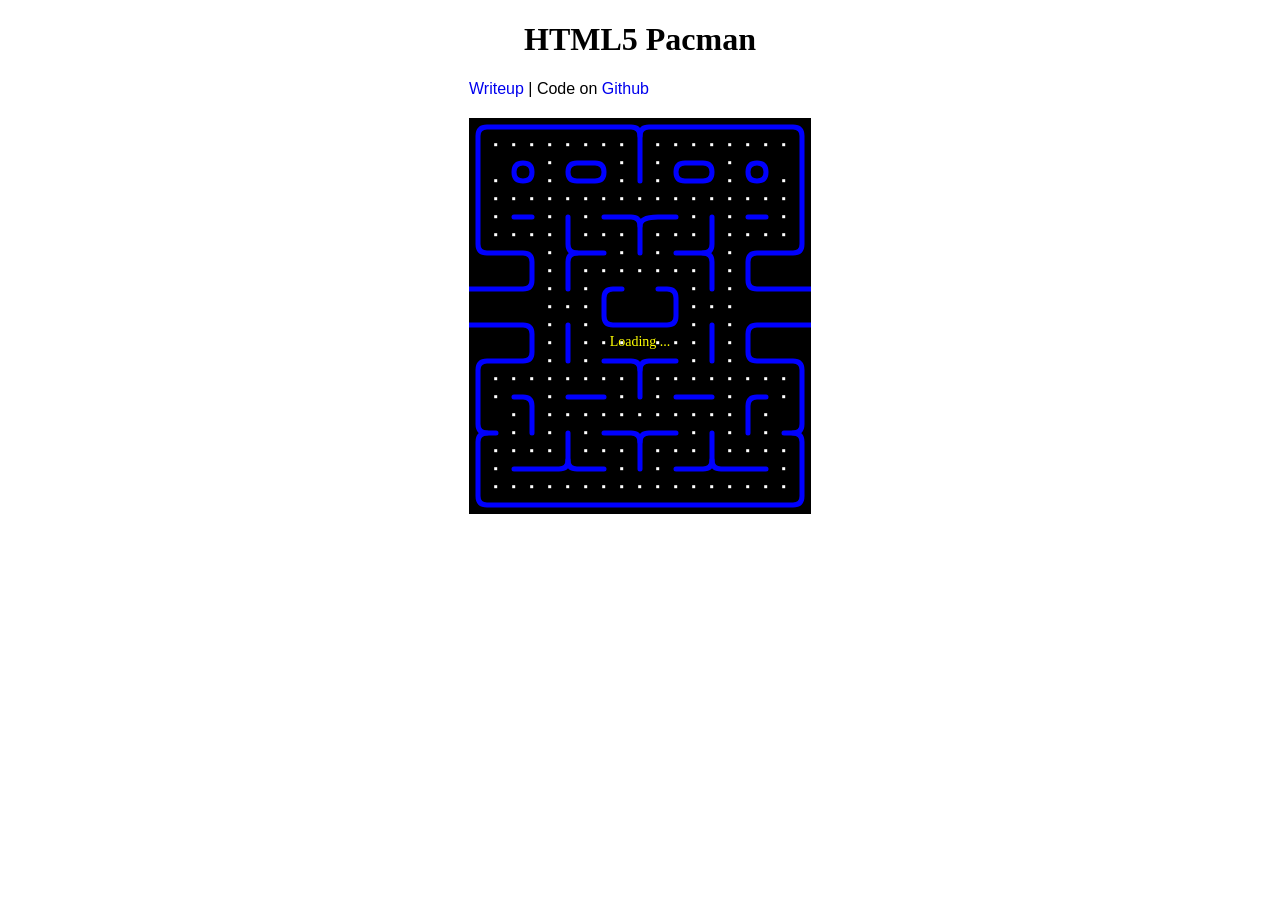
==== pacman-master/index.html @ ab793c79 "aaa" ====
<!DOCTYPE html>
<html>
  <head>
    <meta charset="utf-8" />
    <title>HTML5 Pacman</title>
    
    <style type="text/css">
      @font-face {
	    font-family: 'BDCartoonShoutRegular';
        src: url('BD_Cartoon_Shout-webfont.ttf') format('truetype');
	    font-weight: normal;
	    font-style: normal;
      }
      #pacman {
        height:450px;
        width:342px;
        margin:20px auto;
      }
      #shim { 
        font-family: BDCartoonShoutRegular; 
        position:absolute;
        visibility:hidden
      }
      h1 { font-family: BDCartoonShoutRegular; text-align:center; }
      body { width:342px; margin:0px auto; font-family:sans-serif; }
      a { text-decoration:none; }
    </style>

</head>

<body>
  
  <div id="shim">shim for font face</div>

  <h1>HTML5 Pacman</h1>

  <a href="http://arandomurl.com/">Writeup</a> |
  Code on <a href="http://arandomurl.com/">Github</a>

  <div id="pacman"></div>
  <script src="pacman.js"></script>
  <script src="modernizr-1.5.min.js"></script>

  <script>

    var el = document.getElementById("pacman");

    if (Modernizr.canvas && Modernizr.localstorage && 
        Modernizr.audio && (Modernizr.audio.ogg || Modernizr.audio.mp3)) {
      window.setTimeout(function () { PACMAN.init(el, "./"); }, 0);
    } else { 
      el.innerHTML = "Sorry, needs a decent browser<br /><small>" + 
        "(firefox 3.6+, Chrome 4+, Opera 10+ and Safari 4+)</small>";
    }
  </script>

</body>
</html>
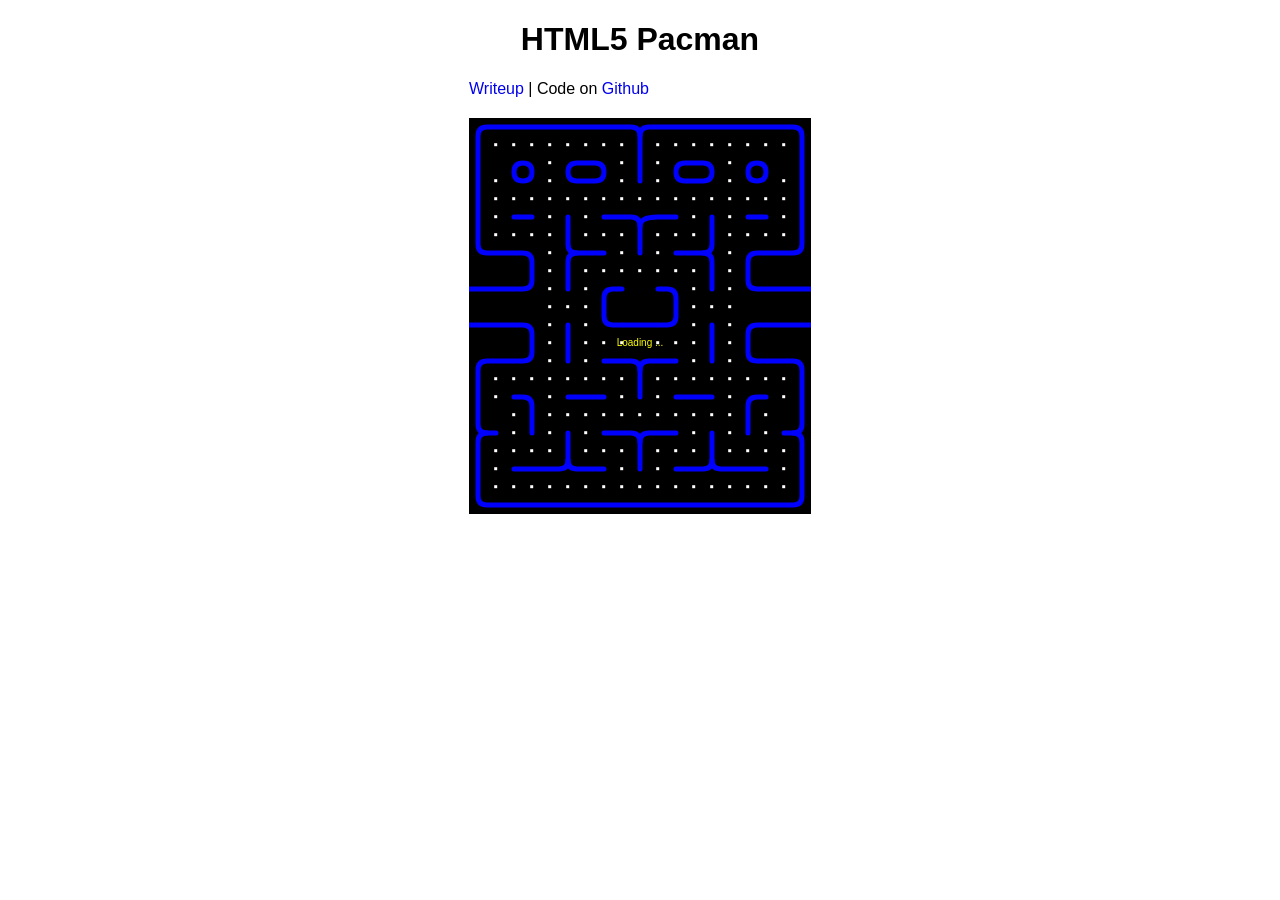
==== commit d6856434: "asd" ====
--- a/pacman-master/index.html
+++ b/pacman-master/index.html
@@ -5,23 +5,16 @@
     <title>HTML5 Pacman</title>
     
     <style type="text/css">
-      @font-face {
-	    font-family: 'BDCartoonShoutRegular';
-        src: url('BD_Cartoon_Shout-webfont.ttf') format('truetype');
-	    font-weight: normal;
-	    font-style: normal;
-      }
       #pacman {
         height:450px;
         width:342px;
         margin:20px auto;
       }
       #shim { 
-        font-family: BDCartoonShoutRegular; 
         position:absolute;
         visibility:hidden
       }
-      h1 { font-family: BDCartoonShoutRegular; text-align:center; }
+      h1 {  text-align:center; }
       body { width:342px; margin:0px auto; font-family:sans-serif; }
       a { text-decoration:none; }
     </style>
@@ -45,8 +38,7 @@
 
     var el = document.getElementById("pacman");
 
-    if (Modernizr.canvas && Modernizr.localstorage && 
-        Modernizr.audio && (Modernizr.audio.ogg || Modernizr.audio.mp3)) {
+    if (Modernizr.canvas && Modernizr.localstorage) {
       window.setTimeout(function () { PACMAN.init(el, "./"); }, 0);
     } else { 
       el.innerHTML = "Sorry, needs a decent browser<br /><small>" + 
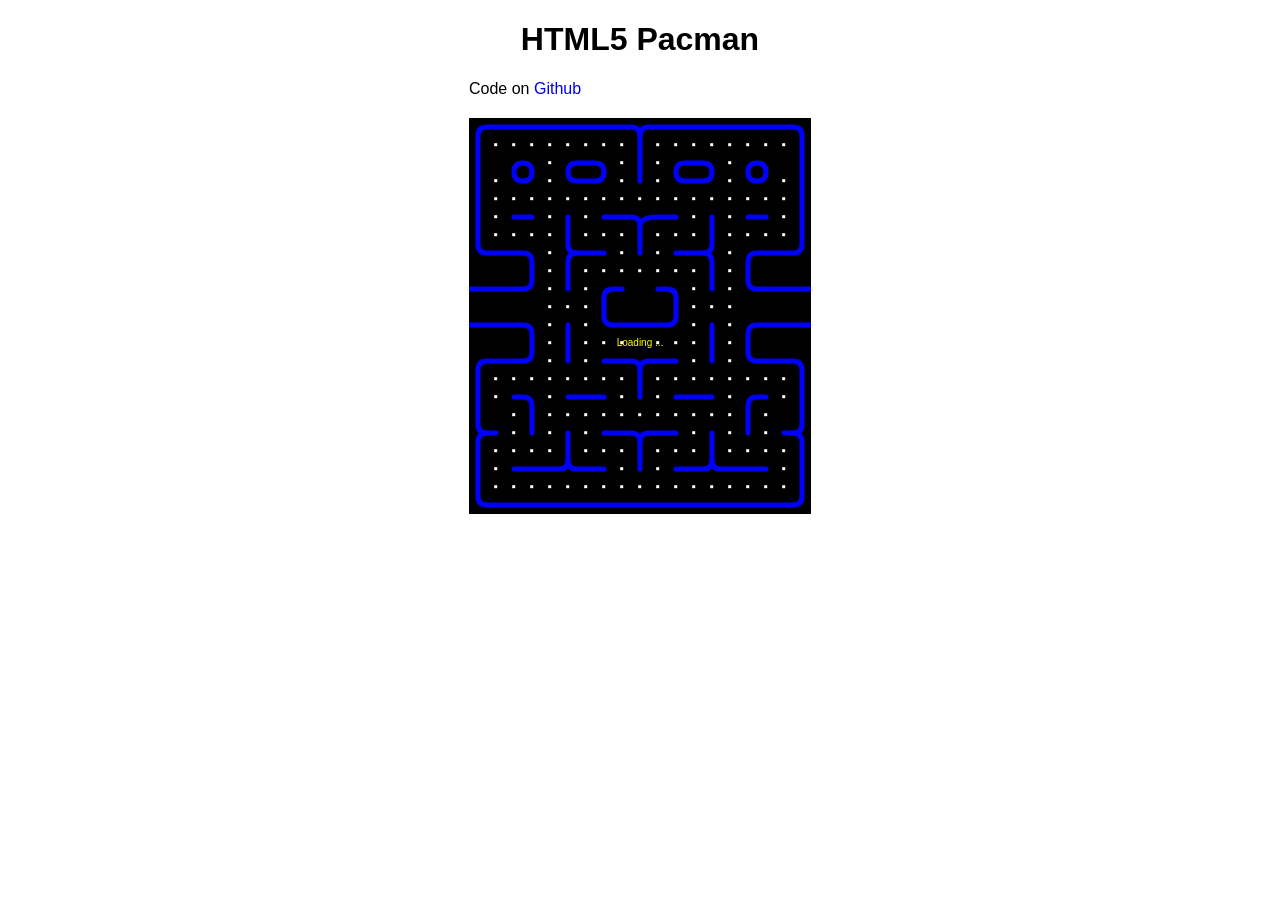
==== commit d10433ac: "asd" ====
--- a/pacman-master/index.html
+++ b/pacman-master/index.html
@@ -27,7 +27,6 @@
 
   <h1>HTML5 Pacman</h1>
 
-  <a href="http://arandomurl.com/">Writeup</a> |
   Code on <a href="http://arandomurl.com/">Github</a>
 
   <div id="pacman"></div>
